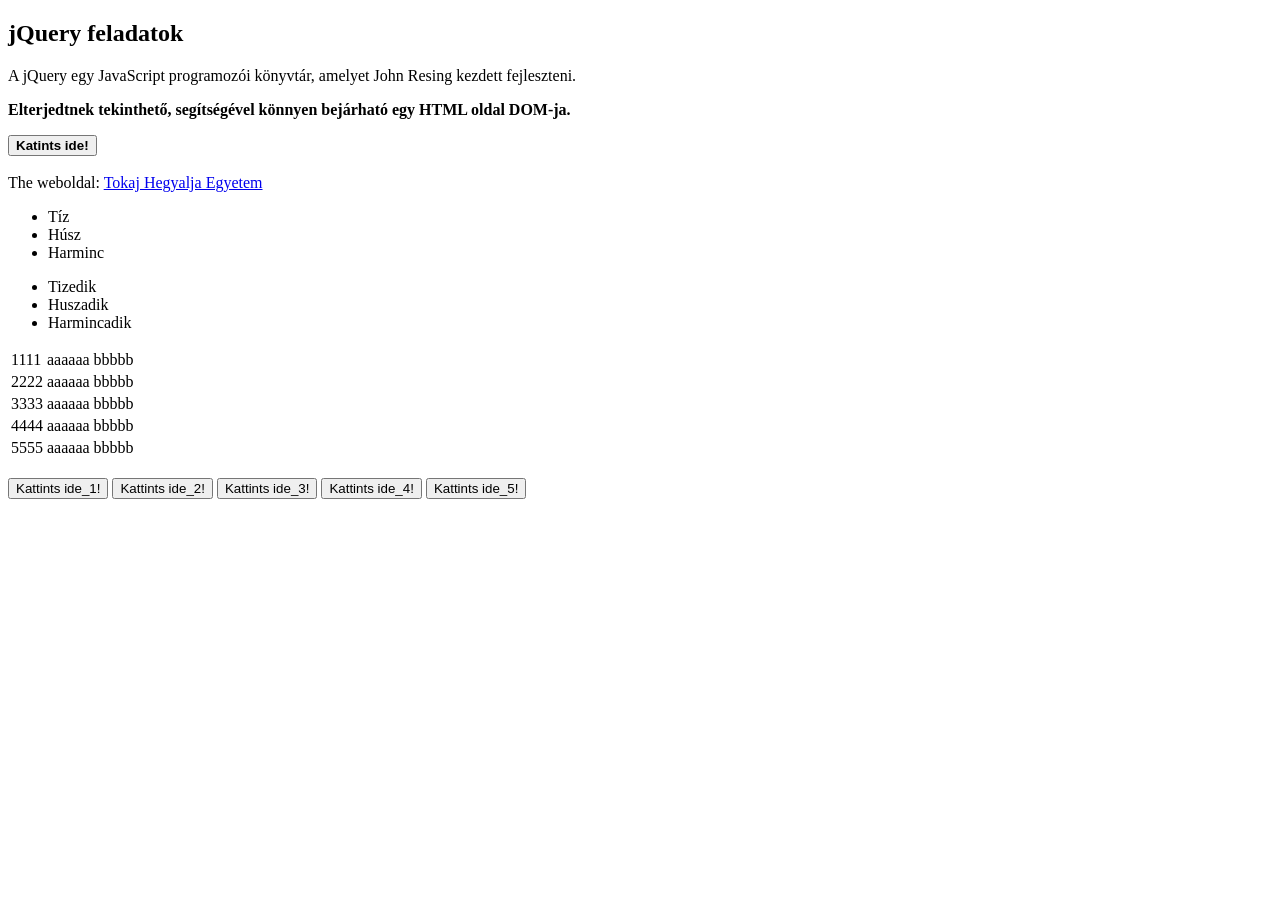
==== A5Z2GD_03_08/A5Z2GD_3.html @ 64ec97de "Add files via upload" ====
<!--
   névtelen.html
   
   Copyright 2024 Kassai Gyula <kassaig@kassaig-Precision-M6800>
   
   This program is free software; you can redistribute it and/or modify
   it under the terms of the GNU General Public License as published by
   the Free Software Foundation; either version 2 of the License, or
   (at your option) any later version.
   
   This program is distributed in the hope that it will be useful,
   but WITHOUT ANY WARRANTY; without even the implied warranty of
   MERCHANTABILITY or FITNESS FOR A PARTICULAR PURPOSE.  See the
   GNU General Public License for more details.
   
   You should have received a copy of the GNU General Public License
   along with this program; if not, write to the Free Software
   Foundation, Inc., 51 Franklin Street, Fifth Floor, Boston,
   MA 02110-1301, USA.
   
   
-->

<!DOCTYPE html PUBLIC "-//W3C//DTD XHTML 1.0 Strict//EN"
    "http://www.w3.org/TR/xhtml1/DTD/xhtml1-strict.dtd">
<html xmlns="http://www.w3.org/1999/xhtml" xml:lang="hu" lang="hu">

<head>
    <title>A5Z2GD_2</title>
    <meta http-equiv="content-type" content="text/html;charset=utf-8" />
    <meta name="generator" content="Geany 1.38" />
    <script type="text/javascript" src="jquery/jquery-3.7.1.js"></script>

    <script>
        $(document).ready(function()
            {
            $("button").click(function()
                {
                $("ul li:first").hide();
                $("ul li:first-child").hide();
                $("[href]").hide();
                });
            });
    </script>
</head>

<body>

    <h2>jQuery feladatok</h2>

    <p>A jQuery egy JavaScript programozói könyvtár, amelyet John Resing kezdett fejleszteni.</p>

    <p><strong>Elterjedtnek tekinthető, segítségével könnyen bejárható egy HTML oldal DOM-ja.</strong></p>

    <button><strong>Katints ide!</strong></button>

    <br><br>
    
    The weboldal: 
    <span id="linkszoveg"><a href="https://unithe.hu">Tokaj Hegyalja Egyetem</a></span>

    <ul>
        <li>
            Tíz
        </li>
        <li>
            Húsz
        </li>
        <li>
            Harminc
        </li>
    </ul>
    <ul>
        <li>
            Tizedik
        </li>
        <li>
            Huszadik
        </li>
        <li>
            Harmincadik
        </li>
    </ul>
    <table border="0">
        <tr>
            <td>
                1111
            </td>
            <td>
                aaaaaa
            </td>
            <td>
                bbbbb
            </td>
        </tr>        
        <tr>
            <td>
                2222
            </td>
            <td>
                aaaaaa
            </td>
            <td>
                bbbbb
            </td>
        </tr>        
                <tr>
            <td>
                3333
            </td>
            <td>
                aaaaaa
            </td>
            <td>
                bbbbb
            </td>
        </tr>        
                <tr>
            <td>
                4444
            </td>
            <td>
                aaaaaa
            </td>
            <td>
                bbbbb
            </td>
        </tr>        
                <tr>
            <td>
                5555
            </td>
            <td>
                aaaaaa
            </td>
            <td>
                bbbbb
            </td>
        </tr>        
    </table>
    <br>
    <button onclick="$('a').hide()">Kattints ide_1!</button>
    <button onclick="$(this).hide()">Kattints ide_2!</button>
    <button onclick="$(.fejlec).hide()">Kattints ide_3!</button>
    <button onclick="$(#linkszoveg).hide()">Kattints ide_4!</button>
    <button onclick="$('tr:odd').hide()">Kattints ide_5!</button>
</body>

</html>
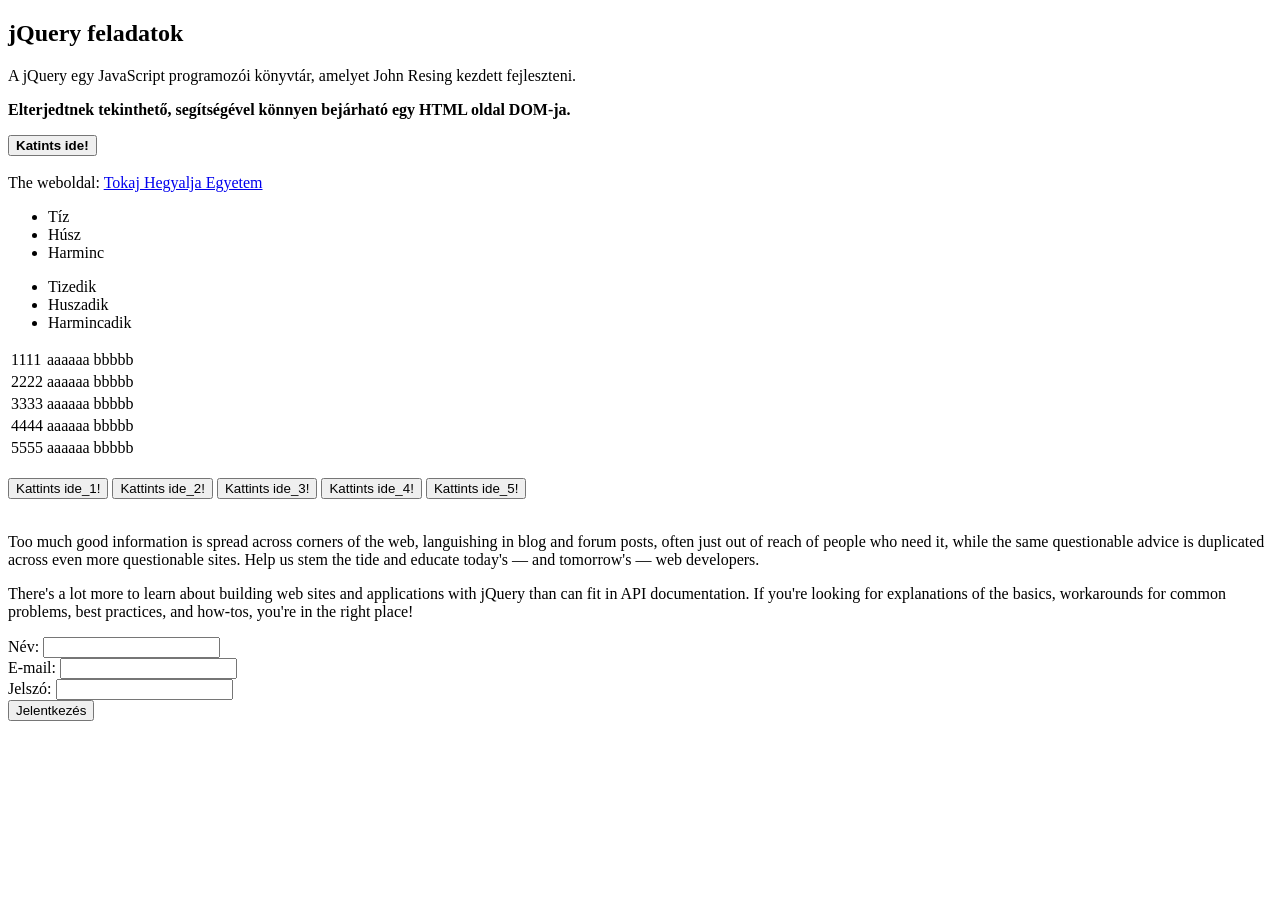
==== commit 44679f40: "Add files via upload" ====
--- a/A5Z2GD_03_08/A5Z2GD_3.html
+++ b/A5Z2GD_03_08/A5Z2GD_3.html
@@ -1,7 +1,7 @@
 <!--
-   névtelen.html
+   A5Z2GD_3.html
    
-   Copyright 2024 Kassai Gyula <kassaig@kassaig-Precision-M6800>
+   Copyright 2024 Kassai Gyula <kassaig@kassaig-Vivobook-ASUSLaptop-X1703ZA-K1703ZA>
    
    This program is free software; you can redistribute it and/or modify
    it under the terms of the GNU General Public License as published by
@@ -26,38 +26,50 @@
 <html xmlns="http://www.w3.org/1999/xhtml" xml:lang="hu" lang="hu">
 
 <head>
-    <title>A5Z2GD_2</title>
+    <title>A5Z2GD_3</title>
     <meta http-equiv="content-type" content="text/html;charset=utf-8" />
     <meta name="generator" content="Geany 1.38" />
     <script type="text/javascript" src="jquery/jquery-3.7.1.js"></script>
 
-    <script>
-        $(document).ready(function()
-            {
-            $("button").click(function()
-                {
-                $("ul li:first").hide();
-                $("ul li:first-child").hide();
-                $("[href]").hide();
-                });
-            });
-    </script>
+    <script type="text/javascript" src="script.js"></script>
+    <style>
+    .fixed
+        {
+        position: fixed;
+        top: 50px;
+        right: 50px;
+        width: 300px;
+        height: 300px;
+        border: 10px solid #00FFFF;
+        background-color: #FFFFFF;
+        text-align: center;
+        }
+    .fixed p
+        {
+        margin: 0;
+        position: absolute;
+        top: 50%;
+        left: 50%;
+        -ms-transform: translate(-50%, -50%);
+        transform: translate(-50%, -50%);
+        }
+    </style>
 </head>
 
 <body>
 
-    <h2>jQuery feladatok</h2>
+    <h2 id="fejlec">jQuery feladatok</h2>
 
     <p>A jQuery egy JavaScript programozói könyvtár, amelyet John Resing kezdett fejleszteni.</p>
 
     <p><strong>Elterjedtnek tekinthető, segítségével könnyen bejárható egy HTML oldal DOM-ja.</strong></p>
 
-    <button><strong>Katints ide!</strong></button>
-
+    <button id="k1"><strong>Katints ide!</strong></button>
     <br><br>
     
+    <span id="linkszoveg">
     The weboldal: 
-    <span id="linkszoveg"><a href="https://unithe.hu">Tokaj Hegyalja Egyetem</a></span>
+    <a href="https://unithe.hu">Tokaj Hegyalja Egyetem</a></span>
 
     <ul>
         <li>
@@ -115,7 +127,7 @@
                 bbbbb
             </td>
         </tr>        
-                <tr>
+        <tr>
             <td>
                 4444
             </td>
@@ -126,7 +138,7 @@
                 bbbbb
             </td>
         </tr>        
-                <tr>
+        <tr>
             <td>
                 5555
             </td>
@@ -139,11 +151,24 @@
         </tr>        
     </table>
     <br>
-    <button onclick="$('a').hide()">Kattints ide_1!</button>
-    <button onclick="$(this).hide()">Kattints ide_2!</button>
-    <button onclick="$(.fejlec).hide()">Kattints ide_3!</button>
-    <button onclick="$(#linkszoveg).hide()">Kattints ide_4!</button>
-    <button onclick="$('tr:odd').hide()">Kattints ide_5!</button>
+    <button class="gombsor">Kattints ide_1!</button>
+    <button class="gombsor" onclick="$(this).hide('slow');">Kattints ide_2!</button>
+    <button class="gombsor" onclick="$(fejlec).hide('slow');">Kattints ide_3!</button>
+    <button class="gombsor" onclick="$(linkszoveg).hide('slow');">Kattints ide_4!</button>
+    <button class="gombsor" onclick="$('tr:odd').hide('slow');">Kattints ide_5!</button><br><br>
+
+    <p id="p1">Too much good information is spread across corners of the web, languishing in blog and forum posts, often just out of reach of people who need it, while the same questionable advice is duplicated across even more questionable sites. Help us stem the tide and educate today's — and tomorrow's — web developers.</p>
+
+    <p id="p2">There's a lot more to learn about building web sites and applications with jQuery than can fit in API documentation. If you're looking for explanations of the basics, workarounds for common problems, best practices, and how-tos, you're in the right place!</p>
+
+    Név: <input type="text" name="" onclick="$(this).css('background-color', 'red');"><br>
+    E-mail: <input type="email" name="" onclick="$(this).css('background-color', 'red');"><br>
+    Jelszó: <input type="password" name="" onclick="$(this).css('background-color', 'red');"><br>
+    <button class="jelentkezes">Jelentkezés</button>
+    <div class="fixed">
+        <p>Információs ablak, benne szöveg!</p>
+    </div>
+
 </body>
 
 </html>
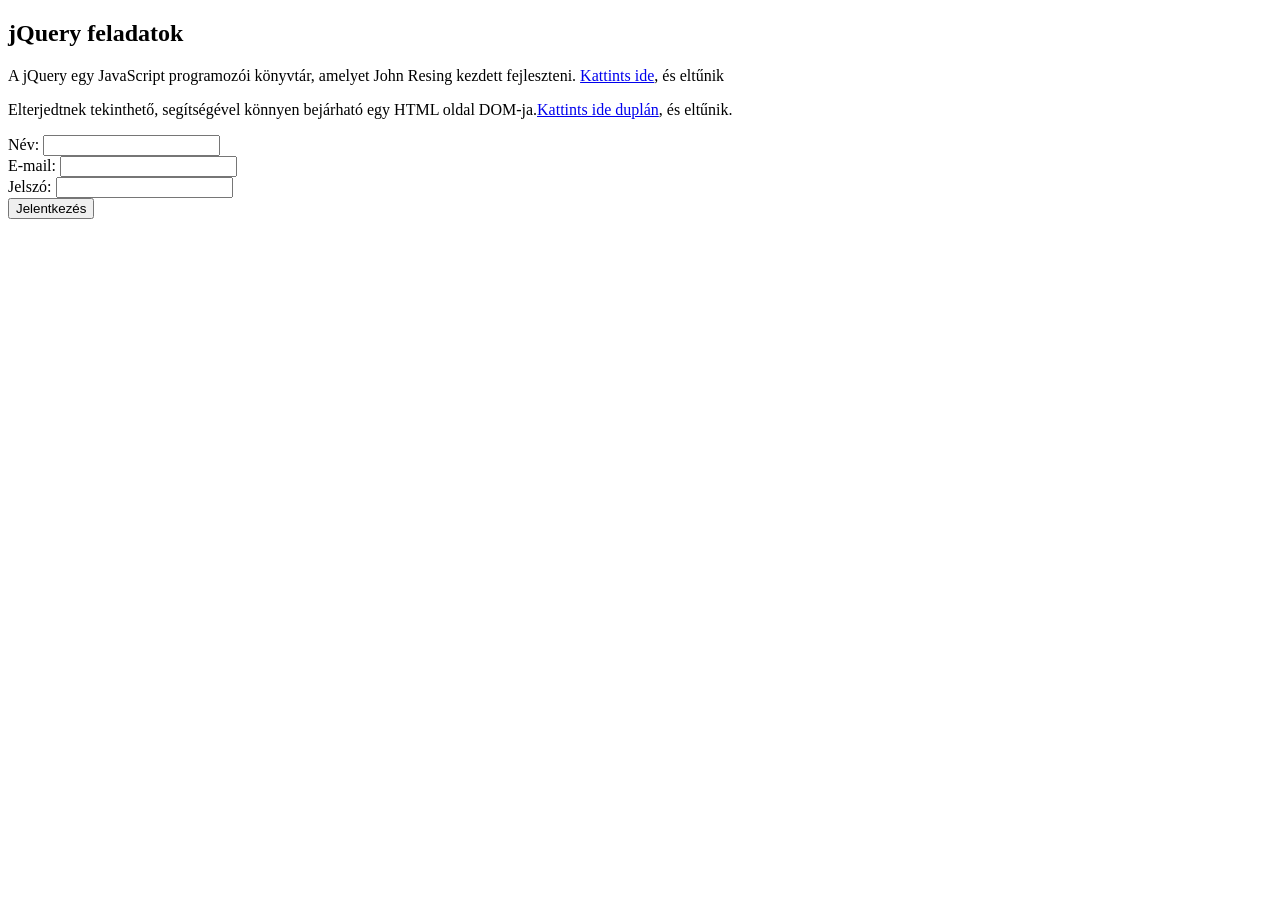
==== commit ef14ace5: "Javítva" ====
--- a/A5Z2GD_03_08/A5Z2GD_3.html
+++ b/A5Z2GD_03_08/A5Z2GD_3.html
@@ -32,138 +32,21 @@
     <script type="text/javascript" src="jquery/jquery-3.7.1.js"></script>
 
     <script type="text/javascript" src="script.js"></script>
-    <style>
-    .fixed
-        {
-        position: fixed;
-        top: 50px;
-        right: 50px;
-        width: 300px;
-        height: 300px;
-        border: 10px solid #00FFFF;
-        background-color: #FFFFFF;
-        text-align: center;
-        }
-    .fixed p
-        {
-        margin: 0;
-        position: absolute;
-        top: 50%;
-        left: 50%;
-        -ms-transform: translate(-50%, -50%);
-        transform: translate(-50%, -50%);
-        }
-    </style>
+    <script type="text/javascript"></script>
+    <link rel="stylesheet" href="styles.css">
 </head>
 
 <body>
 
     <h2 id="fejlec">jQuery feladatok</h2>
 
-    <p>A jQuery egy JavaScript programozói könyvtár, amelyet John Resing kezdett fejleszteni.</p>
+    <p id="p1">A jQuery egy JavaScript programozói könyvtár, amelyet John Resing kezdett fejleszteni. <a href="#" id="k1">Kattints ide</a>, és eltűnik</p>
 
-    <p><strong>Elterjedtnek tekinthető, segítségével könnyen bejárható egy HTML oldal DOM-ja.</strong></p>
+    <p id="p2">Elterjedtnek tekinthető, segítségével könnyen bejárható egy HTML oldal DOM-ja.<a href="#" id="k2">Kattints ide duplán</a>, és eltűnik.</p>
 
-    <button id="k1"><strong>Katints ide!</strong></button>
-    <br><br>
-    
-    <span id="linkszoveg">
-    The weboldal: 
-    <a href="https://unithe.hu">Tokaj Hegyalja Egyetem</a></span>
-
-    <ul>
-        <li>
-            Tíz
-        </li>
-        <li>
-            Húsz
-        </li>
-        <li>
-            Harminc
-        </li>
-    </ul>
-    <ul>
-        <li>
-            Tizedik
-        </li>
-        <li>
-            Huszadik
-        </li>
-        <li>
-            Harmincadik
-        </li>
-    </ul>
-    <table border="0">
-        <tr>
-            <td>
-                1111
-            </td>
-            <td>
-                aaaaaa
-            </td>
-            <td>
-                bbbbb
-            </td>
-        </tr>        
-        <tr>
-            <td>
-                2222
-            </td>
-            <td>
-                aaaaaa
-            </td>
-            <td>
-                bbbbb
-            </td>
-        </tr>        
-                <tr>
-            <td>
-                3333
-            </td>
-            <td>
-                aaaaaa
-            </td>
-            <td>
-                bbbbb
-            </td>
-        </tr>        
-        <tr>
-            <td>
-                4444
-            </td>
-            <td>
-                aaaaaa
-            </td>
-            <td>
-                bbbbb
-            </td>
-        </tr>        
-        <tr>
-            <td>
-                5555
-            </td>
-            <td>
-                aaaaaa
-            </td>
-            <td>
-                bbbbb
-            </td>
-        </tr>        
-    </table>
-    <br>
-    <button class="gombsor">Kattints ide_1!</button>
-    <button class="gombsor" onclick="$(this).hide('slow');">Kattints ide_2!</button>
-    <button class="gombsor" onclick="$(fejlec).hide('slow');">Kattints ide_3!</button>
-    <button class="gombsor" onclick="$(linkszoveg).hide('slow');">Kattints ide_4!</button>
-    <button class="gombsor" onclick="$('tr:odd').hide('slow');">Kattints ide_5!</button><br><br>
-
-    <p id="p1">Too much good information is spread across corners of the web, languishing in blog and forum posts, often just out of reach of people who need it, while the same questionable advice is duplicated across even more questionable sites. Help us stem the tide and educate today's — and tomorrow's — web developers.</p>
-
-    <p id="p2">There's a lot more to learn about building web sites and applications with jQuery than can fit in API documentation. If you're looking for explanations of the basics, workarounds for common problems, best practices, and how-tos, you're in the right place!</p>
-
-    Név: <input type="text" name="" onclick="$(this).css('background-color', 'red');"><br>
-    E-mail: <input type="email" name="" onclick="$(this).css('background-color', 'red');"><br>
-    Jelszó: <input type="password" name="" onclick="$(this).css('background-color', 'red');"><br>
+    Név: <input class="input1" type="text" name="" onclick="$(this).css('background-color', 'red');"><br>
+    E-mail: <input class="input2" type="email" name="" onclick="$(this).css('background-color', 'red');"><br>
+    Jelszó: <input class="input3" type="password" name="" onclick="$(this).css('background-color', 'red');"><br>
     <button class="jelentkezes">Jelentkezés</button>
     <div class="fixed">
         <p>Információs ablak, benne szöveg!</p>
--- a/A5Z2GD_03_08/styles.css
+++ b/A5Z2GD_03_08/styles.css
@@ -0,0 +1,20 @@
+.fixed
+    {
+    position: fixed;
+    top: 50px;
+    right: 50px;
+    width: 300px;
+    height: 300px;
+    border: 10px solid #00FFFF;
+    background-color: #FFFFFF;
+    text-align: center;
+    }
+.fixed p
+    {
+    margin: 0;
+    position: absolute;
+    top: 50%;
+    left: 50%;
+    -ms-transform: translate(-50%, -50%);
+    transform: translate(-50%, -50%);
+    }
